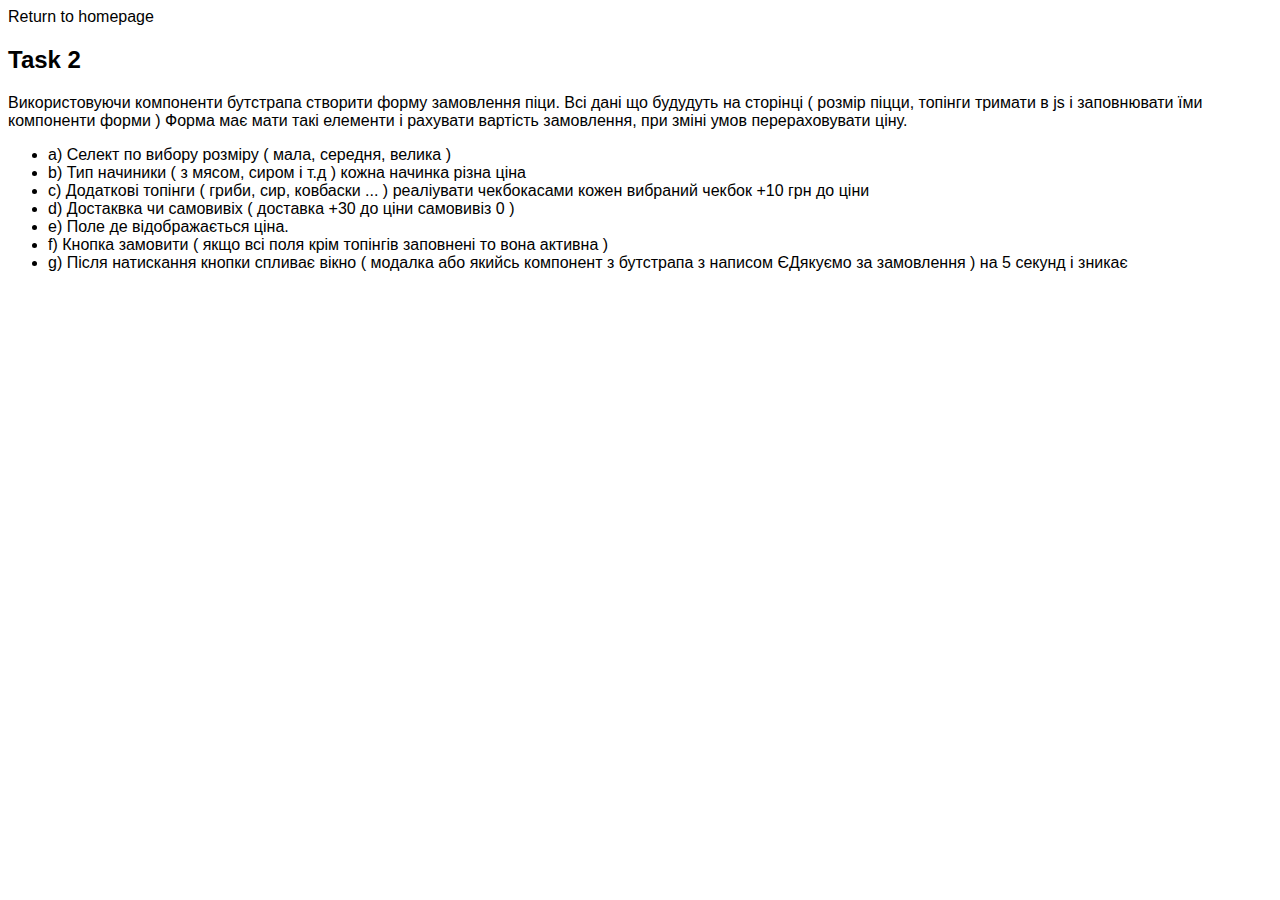
==== 2ndTask.html @ a81264e1 "partially HT10" ====
<!DOCTYPE html>
<html lang="en">

<head>
    <meta charset="UTF-8">
    <meta http-equiv="X-UA-Compatible" content="IE=edge">
    <meta name="viewport" content="width=device-width, initial-scale=1.0">
    <title>Task 2</title>
    <link href="https://cdn.jsdelivr.net/npm/bootstrap@5.0.2/dist/css/bootstrap.min.css" rel="stylesheet"
        integrity="sha384-EVSTQN3/azprG1Anm3QDgpJLIm9Nao0Yz1ztcQTwFspd3yD65VohhpuuCOmLASjC" crossorigin="anonymous">
    <script src="https://cdn.jsdelivr.net/npm/bootstrap@5.0.2/dist/js/bootstrap.bundle.min.js"
        integrity="sha384-MrcW6ZMFYlzcLA8Nl+NtUVF0sA7MsXsP1UyJoMp4YLEuNSfAP+JcXn/tWtIaxVXM"
        crossorigin="anonymous"></script>
    <link rel="stylesheet" href="./css/styles.css">
    <script src="./js/2ndTask.js"></script>
</head>

<body>
    <div class="m-3">
        <a href="index.html" class="m-3 fw-bold">Return to homepage</a>
        <h2 class="text-center p-3">Task 2</h2>
        <p class="p-3 text-center mainText">Використовуючи компоненти бутстрапа створити форму замовлення піци.
            Всі дані що будудуть на сторінці ( розмір піцци, топінги тримати в js і заповнювати їми компоненти
            форми )
            Форма має мати такі елементи і рахувати вартість замовлення, при зміні умов перераховувати ціну.
        <ul>
            <li>a) Селект по вибору розміру ( мала, середня, велика )</li>
            <li>b) Тип начиники ( з мясом, сиром і т.д ) кожна начинка різна ціна</li>
            <li>c) Додаткові топінги ( гриби, сир, ковбаски ... ) реаліувати чекбокасами кожен вибраний
                чекбок +10 грн до ціни</li>
            <li>d) Достаквка чи самовивіх ( доставка +30 до ціни самовивіз 0 )</li>
            <li>e) Поле де відображається ціна.</li>
            <li>f) Кнопка замовити ( якщо всі поля крім топінгів заповнені то вона активна )</li>
            <li>g) Після натискання кнопки спливає вікно ( модалка або якийсь компонент з бутстрапа з
                написом ЄДякуємо за замовлення ) на 5 секунд і зникає</li>
        </ul>
        </p>
    </div>
</body>

</html>
---- css/styles.css ----
*{font-family:"Open Sans",sans-serif}a{text-decoration:none;color:#000;transition:all .4s ease}a:hover{color:orange}.additional_task{font-size:.8rem}.regWinBg{display:none;position:fixed;z-index:1;left:0;top:0;width:100%;height:100%;background-color:rgba(0,0,0,.8)}.regWin{position:fixed;background-color:#080808;color:#fff}
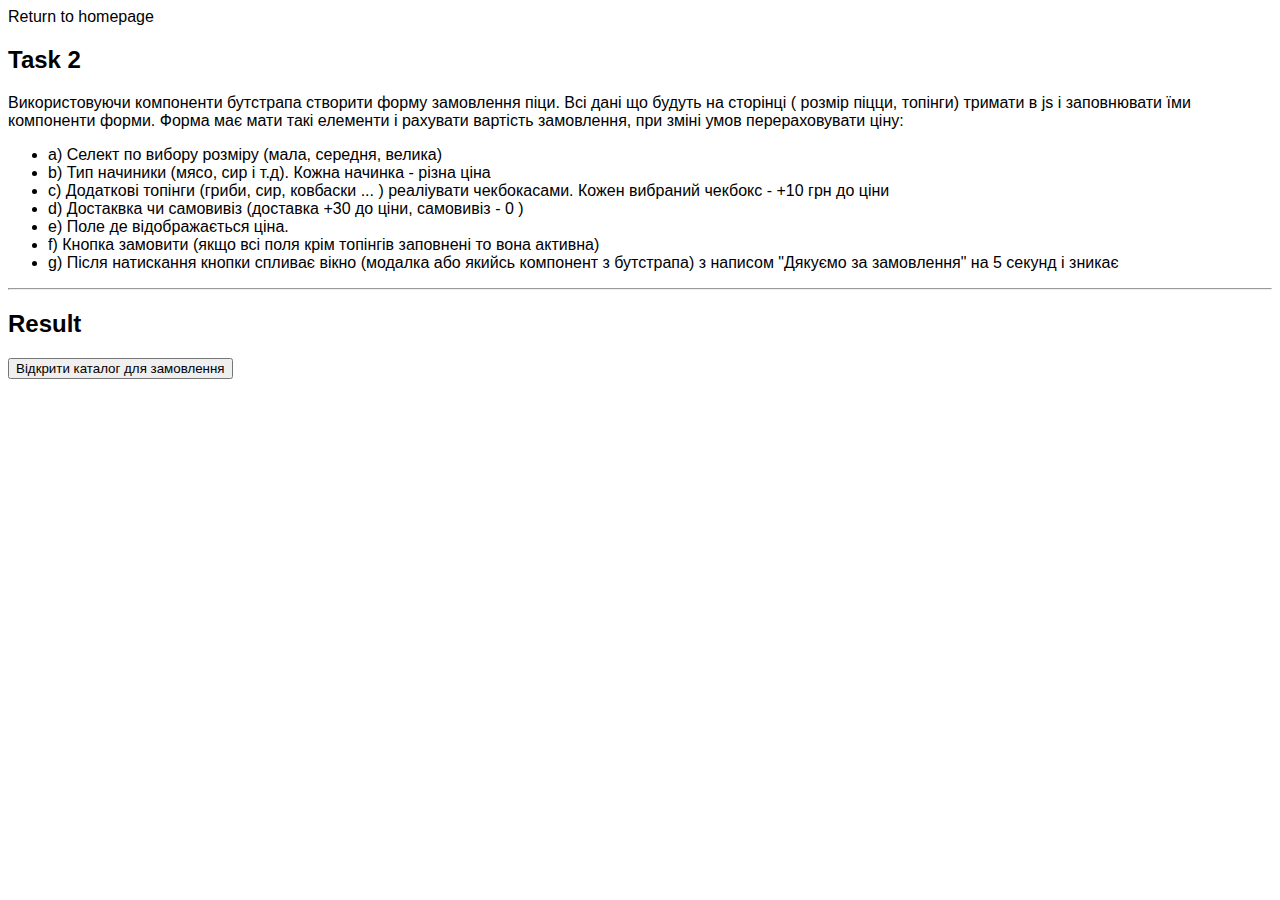
==== commit 56d6a653: "task 2 partially" ====
--- a/2ndTask.html
+++ b/2ndTask.html
@@ -16,26 +16,31 @@
 </head>
 
 <body>
-    <div class="m-3">
-        <a href="index.html" class="m-3 fw-bold">Return to homepage</a>
+    <div class="m-3 d-flex flex-column pizzaShop">
+        <a href="index.html" class="m-3 fw-bold align-self-start">Return to homepage</a>
         <h2 class="text-center p-3">Task 2</h2>
         <p class="p-3 text-center mainText">Використовуючи компоненти бутстрапа створити форму замовлення піци.
-            Всі дані що будудуть на сторінці ( розмір піцци, топінги тримати в js і заповнювати їми компоненти
-            форми )
-            Форма має мати такі елементи і рахувати вартість замовлення, при зміні умов перераховувати ціну.
+            Всі дані що будуть на сторінці ( розмір піцци, топінги) тримати в js і заповнювати їми компоненти
+            форми.
+            Форма має мати такі елементи і рахувати вартість замовлення, при зміні умов перераховувати ціну:
         <ul>
-            <li>a) Селект по вибору розміру ( мала, середня, велика )</li>
-            <li>b) Тип начиники ( з мясом, сиром і т.д ) кожна начинка різна ціна</li>
-            <li>c) Додаткові топінги ( гриби, сир, ковбаски ... ) реаліувати чекбокасами кожен вибраний
-                чекбок +10 грн до ціни</li>
-            <li>d) Достаквка чи самовивіх ( доставка +30 до ціни самовивіз 0 )</li>
+            <li>a) Селект по вибору розміру (мала, середня, велика)</li>
+            <li>b) Тип начиники (мясо, сир і т.д). Кожна начинка - різна ціна</li>
+            <li>c) Додаткові топінги (гриби, сир, ковбаски ... ) реаліувати чекбокасами. Кожен вибраний
+                чекбокс - +10 грн до ціни</li>
+            <li>d) Достаквка чи самовивіз (доставка +30 до ціни, самовивіз - 0 )</li>
             <li>e) Поле де відображається ціна.</li>
-            <li>f) Кнопка замовити ( якщо всі поля крім топінгів заповнені то вона активна )</li>
-            <li>g) Після натискання кнопки спливає вікно ( модалка або якийсь компонент з бутстрапа з
-                написом ЄДякуємо за замовлення ) на 5 секунд і зникає</li>
+            <li>f) Кнопка замовити (якщо всі поля крім топінгів заповнені то вона активна)</li>
+            <li>g) Після натискання кнопки спливає вікно (модалка або якийсь компонент з бутстрапа) з
+                написом "Дякуємо за замовлення" на 5 секунд і зникає</li>
         </ul>
         </p>
+        <hr>
+        <h2 class="text-center p-3">Result</h2>
+        <button class="btn btn-success m-auto" id="pizzaPageBtn">Відкрити каталог для замовлення
+        </button>
     </div>
+
 </body>
 
 </html>--- a/css/styles.css
+++ b/css/styles.css
@@ -1 +1 @@
-*{font-family:"Open Sans",sans-serif}a{text-decoration:none;color:#000;transition:all .4s ease}a:hover{color:orange}.additional_task{font-size:.8rem}.regWinBg{display:none;position:fixed;z-index:1;left:0;top:0;width:100%;height:100%;background-color:rgba(0,0,0,.8)}.regWin{position:fixed;background-color:#080808;color:#fff}+*{font-family:"Open Sans",sans-serif}a{text-decoration:none;color:#000;transition:all .4s ease}a:hover{color:orange}.additional_task{font-size:.8rem}.regWinBg{display:none;position:fixed;z-index:1;left:0;top:0;width:100%;height:100%;background-color:rgba(0,0,0,.8)}.regWin{position:fixed;background-color:#080808;color:#fff}.prodElement>p,.form-check-label,.dropdown-menu{font-size:12px}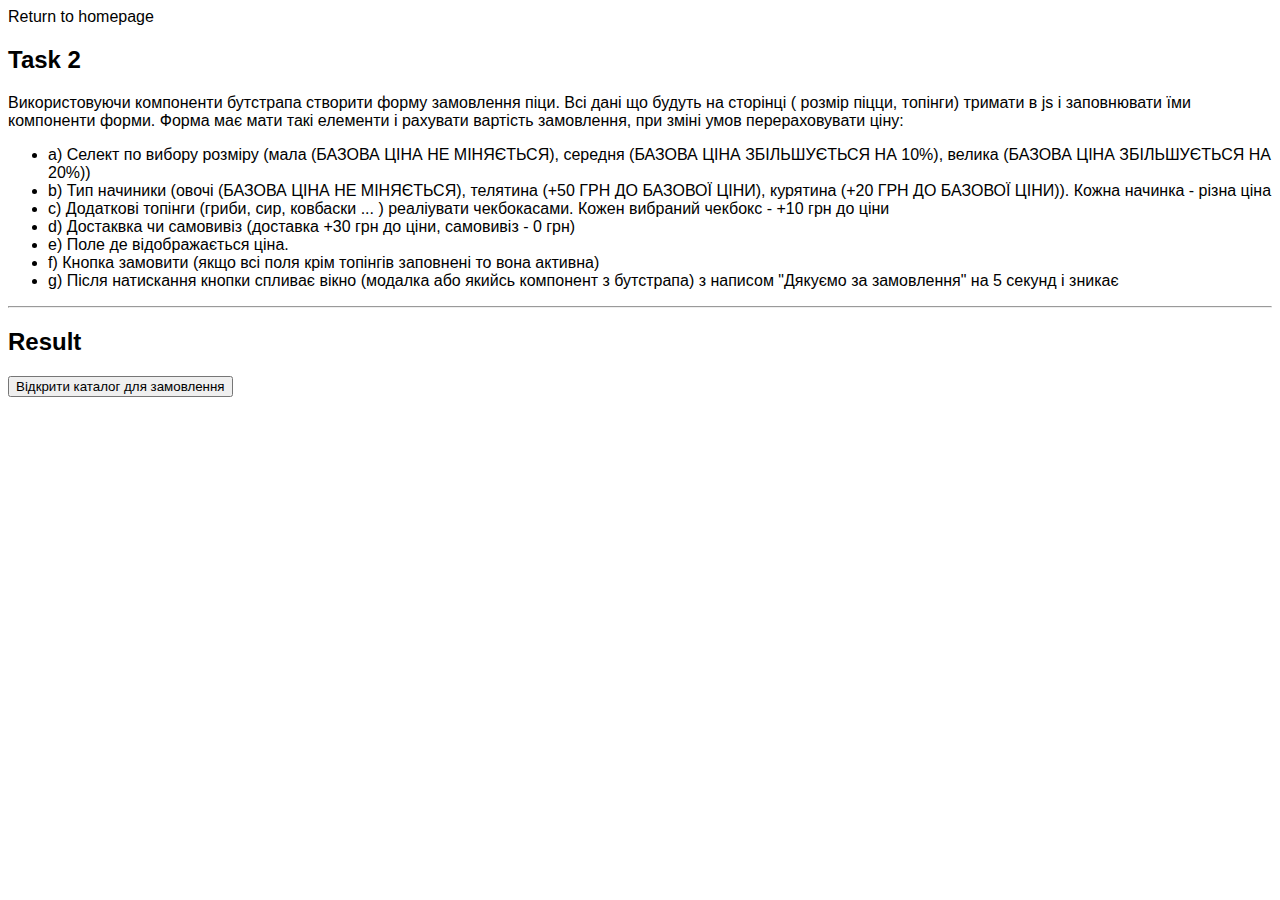
==== commit 5c2c70b2: "task 3 partially" ====
--- a/2ndTask.html
+++ b/2ndTask.html
@@ -24,11 +24,16 @@
             форми.
             Форма має мати такі елементи і рахувати вартість замовлення, при зміні умов перераховувати ціну:
         <ul>
-            <li>a) Селект по вибору розміру (мала, середня, велика)</li>
-            <li>b) Тип начиники (мясо, сир і т.д). Кожна начинка - різна ціна</li>
+            <li>a) Селект по вибору розміру (мала <span class="fw-bold">(БАЗОВА ЦІНА НЕ МІНЯЄТЬСЯ)</span>, середня <span
+                    class="fw-bold">(БАЗОВА ЦІНА ЗБІЛЬШУЄТЬСЯ НА 10%)</span>, велика <span class="fw-bold">(БАЗОВА ЦІНА
+                    ЗБІЛЬШУЄТЬСЯ НА 20%))</span></li>
+            <li>b) Тип начиники (овочі <span class="fw-bold">(БАЗОВА ЦІНА НЕ МІНЯЄТЬСЯ)</span>, телятина <span
+                    class="fw-bold">(+50 ГРН ДО БАЗОВОЇ ЦІНИ)</span>, курятина <span class="fw-bold">(+20 ГРН ДО БАЗОВОЇ
+                    ЦІНИ)</span>). Кожна начинка - різна ціна</li>
             <li>c) Додаткові топінги (гриби, сир, ковбаски ... ) реаліувати чекбокасами. Кожен вибраний
-                чекбокс - +10 грн до ціни</li>
-            <li>d) Достаквка чи самовивіз (доставка +30 до ціни, самовивіз - 0 )</li>
+                чекбокс - <span class="fw-bold">+10 грн до ціни</span></li>
+            <li>d) Достаквка чи самовивіз (доставка <span class="fw-bold">+30 грн до ціни</span>, самовивіз - <span
+                    class="fw-bold">0 грн</span>)</li>
             <li>e) Поле де відображається ціна.</li>
             <li>f) Кнопка замовити (якщо всі поля крім топінгів заповнені то вона активна)</li>
             <li>g) Після натискання кнопки спливає вікно (модалка або якийсь компонент з бутстрапа) з
